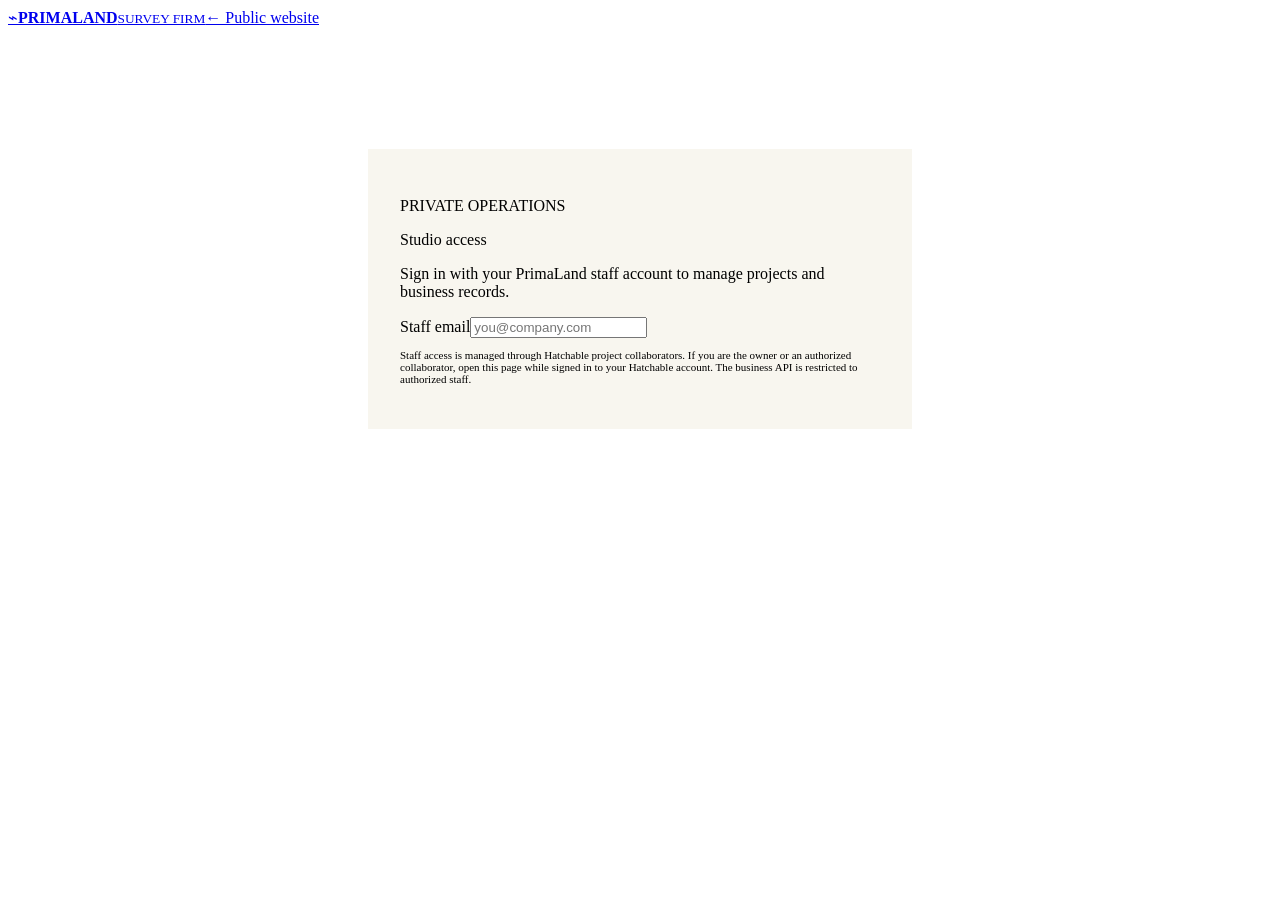
==== public/admin.html @ d48e875d "Design and build a premium PrimaLand Survey Firm website with business management tools and a client" ====
<!doctype html><html lang="en"><head><meta charset="utf-8"><meta name="viewport" content="width=device-width,initial-scale=1"><title>PrimaLand Studio — Operations</title><link rel="stylesheet" href="/styles.css"><style>
body{min-height:100vh}.admin-wrap{max-width:1250px;margin:auto;padding:42px 5%}.admin-top{display:flex;justify-content:space-between;align-items:center;gap:20px;margin-bottom:28px}.admin-top h1{font:400 40px var(--serif);margin:0}.admin-top p{margin:4px 0;color:var(--muted);font-size:12px}.admin-nav{display:flex;gap:8px;flex-wrap:wrap;border-bottom:1px solid var(--line);padding-bottom:15px;margin-bottom:24px}.admin-nav button{background:transparent;border:1px solid var(--line);padding:10px 15px;font-size:11px;cursor:pointer}.admin-nav button.active{background:var(--olive);color:white}.admin-section{display:none}.admin-section.active{display:block}.stats{display:grid;grid-template-columns:repeat(4,1fr);gap:12px;margin-bottom:22px}.stat{border:1px solid var(--line);padding:20px;background:#f8f6ef}.stat small{font-size:10px;color:var(--muted)}.stat strong{display:block;font:400 28px var(--serif);margin-top:7px}.admin-grid{display:grid;grid-template-columns:1fr 1fr;gap:18px}.admin-card{border:1px solid var(--line);padding:20px;background:#f8f6ef;margin-bottom:18px}.admin-card h3{font:400 23px var(--serif);margin:0 0 15px}.admin-form{display:grid;grid-template-columns:1fr 1fr;gap:0 13px}.admin-form .wide{grid-column:1/-1}.admin-form button{grid-column:1/-1}.admin-form label{margin-top:10px}.table-wrap{overflow:auto}table{border-collapse:collapse;width:100%;font-size:11px}th,td{text-align:left;padding:12px 9px;border-bottom:1px solid var(--line);vertical-align:top}th{color:var(--muted);font-weight:600;white-space:nowrap}.empty{color:var(--muted);font-size:12px;padding:20px 0}.admin-message{font-size:12px;margin:12px 0}.admin-message.error{color:#a33}.admin-message.success{color:#354f2d}.muted{color:var(--muted);font-size:11px}.login-card{max-width:480px;margin:80px auto;padding:32px;border:1px solid var(--line);background:#f8f6ef}.login-card h1{font:400 34px var(--serif)}@media(max-width:700px){.stats{grid-template-columns:1fr 1fr}.admin-grid{grid-template-columns:1fr}.admin-form{grid-template-columns:1fr}.admin-form .wide{grid-column:auto}.admin-top{align-items:flex-start;flex-direction:column}.admin-wrap{padding:25px 5%}}
</style></head><body><header class="site-header"><a class="brand" href="/"><span class="brand-mark">⌁</span><span><strong>PRIMALAND</strong><small>SURVEY FIRM</small></span></a><a class="text-link" href="/">← Public website</a></header><main class="admin-wrap"><div id="loginPanel" class="login-card"><p class="eyebrow">PRIVATE OPERATIONS</p><h1>Studio access</h1><p>Sign in with your PrimaLand staff account to manage projects and business records.</p><label for="adminEmail">Staff email</label><input id="adminEmail" type="email" placeholder="you@company.com"><p class="muted">Staff access is managed through Hatchable project collaborators. If you are the owner or an authorized collaborator, open this page while signed in to your Hatchable account. The business API is restricted to authorized staff.</p><div id="loginMessage" class="admin-message"></div></div>
<div id="appPanel" hidden><div class="admin-top"><div><p class="eyebrow">PRIVATE WORKSPACE / 01</p><h1>Studio overview</h1><p>Manage the work behind every set of coordinates.</p></div><button id="refreshBtn" class="button button-dark">Refresh data ↻</button></div><nav class="admin-nav"><button class="active" data-tab="overview">Overview</button><button data-tab="projects">Projects &amp; inquiries</button><button data-tab="clients">Clients</button><button data-tab="calendar">Calendar</button><button data-tab="finance">Income &amp; expenses</button></nav>
<section class="admin-section active" id="tab-overview"><div class="stats"><div class="stat"><small>Total income received</small><strong id="statIncome">₱0.00</strong></div><div class="stat"><small>Recorded expenses</small><strong id="statExpenses">₱0.00</strong></div><div class="stat"><small>Net recorded cash flow</small><strong id="statNet">₱0.00</strong></div><div class="stat"><small>Open projects</small><strong id="statProjects">0</strong></div></div><div class="admin-grid"><div class="admin-card"><h3>Upcoming fieldwork</h3><div id="upcomingList" class="empty">Loading schedule…</div></div><div class="admin-card"><h3>Recent transactions</h3><div id="recentList" class="empty">Loading transactions…</div></div></div></section>
<section class="admin-section" id="tab-projects"><div class="admin-grid"><div class="admin-card"><h3>Create project / job</h3><form id="projectForm" class="admin-form"><label class="wide">Client<select name="client_id" id="projectClient" required></select></label><label>Service type<select name="service" required><option>Boundary / Relocation Survey</option><option>Subdivision / Consolidation</option><option>Topographic Survey</option><option>GNSS / Control Survey</option><option>GIS / Mapping</option><option>CAD / As-Built Plans</option><option>Other</option></select></label><label>Agreed fee (PHP)<input name="fee" type="number" min="0" step=".01" required></label><label class="wide">Property location<input name="location" required maxlength="240"></label><label>Target delivery date<input name="due_date" type="date"></label><label>Status<select name="status"><option>Request received</option><option>In progress</option><option>Fieldwork scheduled</option><option>Processing</option><option>For client review</option><option>Completed</option><option>On hold</option><option>Cancelled</option></select></label><label class="wide">Internal notes<textarea name="internal_notes" rows="2" maxlength="2000"></textarea></label><label class="wide">Client-visible status note<textarea name="public_note" rows="2" maxlength="500"></textarea></label><button class="button button-dark" type="submit">Create project</button></form><div id="projectMessage" class="admin-message"></div></div><div class="admin-card"><h3>Project register</h3><div id="projectsTable" class="table-wrap empty">Loading projects…</div></div></div><div class="admin-card"><h3>Update selected project</h3><form id="updateProjectForm" class="admin-form"><label class="wide">Project<select name="id" id="updateProjectId" required></select></label><label>Status<select name="status"><option>Request received</option><option>In progress</option><option>Fieldwork scheduled</option><option>Processing</option><option>For client review</option><option>Completed</option><option>On hold</option><option>Cancelled</option></select></label><label>Target delivery date<input name="due_date" type="date"></label><label class="wide">Client-visible status note<textarea name="public_note" rows="2" maxlength="500"></textarea></label><label class="wide">Internal notes<textarea name="internal_notes" rows="2" maxlength="2000"></textarea></label><button class="button button-dark" type="submit">Save status update</button></form><div id="updateMessage" class="admin-message"></div></div></section>
<section class="admin-section" id="tab-clients"><div class="admin-grid"><div class="admin-card"><h3>Add client</h3><form id="clientForm" class="admin-form"><label class="wide">Full name / company<input name="name" required maxlength="160"></label><label>Email<input name="email" type="email" maxlength="160"></label><label>Phone<input name="phone" maxlength="40"></label><label class="wide">Address<input name="address" maxlength="300"></label><label class="wide">Notes<textarea name="notes" rows="2" maxlength="1000"></textarea></label><button class="button button-dark">Save client</button></form><div id="clientMessage" class="admin-message"></div></div><div class="admin-card"><h3>Client directory</h3><div id="clientsTable" class="table-wrap empty">Loading clients…</div></div></div></section>
<section class="admin-section" id="tab-calendar"><div class="admin-grid"><div class="admin-card"><h3>Schedule survey activity</h3><form id="eventForm" class="admin-form"><label class="wide">Project<select name="project_id" id="eventProject" required></select></label><label>Activity<input name="title" required maxlength="160" placeholder="Field survey / site inspection"></label><label>Date<input name="event_date" type="date" required></label><label>Start time<input name="start_time" type="time"></label><label>End time<input name="end_time" type="time"></label><label class="wide">Location<input name="location" maxlength="240"></label><label>Status<select name="status"><option>Scheduled</option><option>Confirmed</option><option>Completed</option><option>Rescheduled</option><option>Cancelled</option></select></label><label class="wide">Notes<textarea name="notes" rows="2" maxlength="1000"></textarea></label><button class="button button-dark">Add to calendar</button></form><div id="eventMessage" class="admin-message"></div></div><div class="admin-card"><h3>Schedule register</h3><div id="eventsTable" class="table-wrap empty">Loading schedule…</div></div></div></section>
<section class="admin-section" id="tab-finance"><div class="admin-grid"><div class="admin-card"><h3>Record income / expense</h3><form id="financeForm" class="admin-form"><label>Entry type<select name="kind"><option value="income">Income received</option><option value="expense">Expense</option></select></label><label>Amount (PHP)<input name="amount" type="number" min=".01" step=".01" required></label><label>Date<input name="entry_date" type="date" required></label><label>Category<input name="category" required maxlength="100" placeholder="Survey fee, fuel, supplies…"></label><label class="wide">Related project<select name="project_id" id="financeProject"><option value="">General business</option></select></label><label class="wide">Description<input name="description" maxlength="300" required></label><label class="wide">Payment method / reference<input name="payment_reference" maxlength="160"></label><button class="button button-dark">Save transaction</button></form><div id="financeMessage" class="admin-message"></div></div><div class="admin-card"><h3>Cashflow summary</h3><p class="muted">Based on manually recorded cash transactions, not tax or accounting statements.</p><div id="financeSummary"></div></div></div><div class="admin-card"><h3>Transaction ledger</h3><div id="financeTable" class="table-wrap empty">Loading ledger…</div></div></section>
<div id="globalMessage" class="admin-message"></div></div></main><script src="/admin.js" defer></script></body></html>
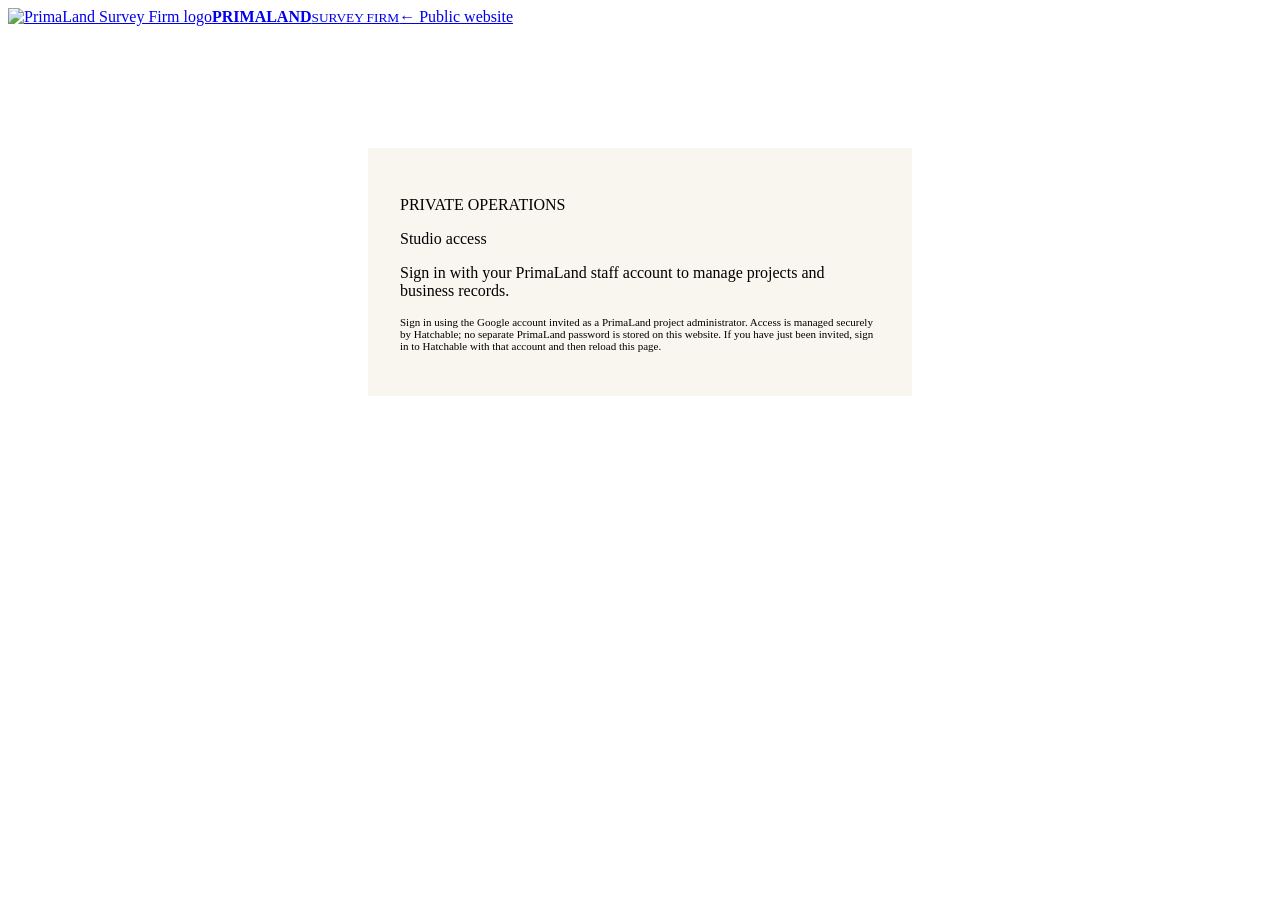
==== commit f9d624e9: "Use secure email-based staff access for earthplanet223@gmail.com, allow blank client email entries, " ====
--- a/public/admin.html
+++ b/public/admin.html
@@ -1,10 +1,10 @@
 <!doctype html><html lang="en"><head><meta charset="utf-8"><meta name="viewport" content="width=device-width,initial-scale=1"><title>PrimaLand Studio — Operations</title><link rel="stylesheet" href="/styles.css"><style>
-body{min-height:100vh}.admin-wrap{max-width:1250px;margin:auto;padding:42px 5%}.admin-top{display:flex;justify-content:space-between;align-items:center;gap:20px;margin-bottom:28px}.admin-top h1{font:400 40px var(--serif);margin:0}.admin-top p{margin:4px 0;color:var(--muted);font-size:12px}.admin-nav{display:flex;gap:8px;flex-wrap:wrap;border-bottom:1px solid var(--line);padding-bottom:15px;margin-bottom:24px}.admin-nav button{background:transparent;border:1px solid var(--line);padding:10px 15px;font-size:11px;cursor:pointer}.admin-nav button.active{background:var(--olive);color:white}.admin-section{display:none}.admin-section.active{display:block}.stats{display:grid;grid-template-columns:repeat(4,1fr);gap:12px;margin-bottom:22px}.stat{border:1px solid var(--line);padding:20px;background:#f8f6ef}.stat small{font-size:10px;color:var(--muted)}.stat strong{display:block;font:400 28px var(--serif);margin-top:7px}.admin-grid{display:grid;grid-template-columns:1fr 1fr;gap:18px}.admin-card{border:1px solid var(--line);padding:20px;background:#f8f6ef;margin-bottom:18px}.admin-card h3{font:400 23px var(--serif);margin:0 0 15px}.admin-form{display:grid;grid-template-columns:1fr 1fr;gap:0 13px}.admin-form .wide{grid-column:1/-1}.admin-form button{grid-column:1/-1}.admin-form label{margin-top:10px}.table-wrap{overflow:auto}table{border-collapse:collapse;width:100%;font-size:11px}th,td{text-align:left;padding:12px 9px;border-bottom:1px solid var(--line);vertical-align:top}th{color:var(--muted);font-weight:600;white-space:nowrap}.empty{color:var(--muted);font-size:12px;padding:20px 0}.admin-message{font-size:12px;margin:12px 0}.admin-message.error{color:#a33}.admin-message.success{color:#354f2d}.muted{color:var(--muted);font-size:11px}.login-card{max-width:480px;margin:80px auto;padding:32px;border:1px solid var(--line);background:#f8f6ef}.login-card h1{font:400 34px var(--serif)}@media(max-width:700px){.stats{grid-template-columns:1fr 1fr}.admin-grid{grid-template-columns:1fr}.admin-form{grid-template-columns:1fr}.admin-form .wide{grid-column:auto}.admin-top{align-items:flex-start;flex-direction:column}.admin-wrap{padding:25px 5%}}
-</style></head><body><header class="site-header"><a class="brand" href="/"><span class="brand-mark">⌁</span><span><strong>PRIMALAND</strong><small>SURVEY FIRM</small></span></a><a class="text-link" href="/">← Public website</a></header><main class="admin-wrap"><div id="loginPanel" class="login-card"><p class="eyebrow">PRIVATE OPERATIONS</p><h1>Studio access</h1><p>Sign in with your PrimaLand staff account to manage projects and business records.</p><label for="adminEmail">Staff email</label><input id="adminEmail" type="email" placeholder="you@company.com"><p class="muted">Staff access is managed through Hatchable project collaborators. If you are the owner or an authorized collaborator, open this page while signed in to your Hatchable account. The business API is restricted to authorized staff.</p><div id="loginMessage" class="admin-message"></div></div>
+body{min-height:100vh}.admin-wrap{max-width:1250px;margin:auto;padding:42px 5%}.admin-top{display:flex;justify-content:space-between;align-items:center;gap:20px;margin-bottom:28px}.admin-top h1{font:400 40px var(--serif);margin:0}.admin-top p{margin:4px 0;color:var(--muted);font-size:12px}.admin-nav{display:flex;gap:8px;flex-wrap:wrap;border-bottom:1px solid var(--line);padding-bottom:15px;margin-bottom:24px}.admin-nav button{background:transparent;border:1px solid var(--line);padding:10px 15px;font-size:11px;cursor:pointer}.admin-nav button.active{background:var(--olive);color:white}.admin-section{display:none}.admin-section.active{display:block}.stats{display:grid;grid-template-columns:repeat(4,1fr);gap:12px;margin-bottom:22px}.stat{border:1px solid var(--line);padding:20px;background:#f8f6ef}.stat small{font-size:10px;color:var(--muted)}.stat strong{display:block;font:400 28px var(--serif);margin-top:7px}.admin-grid{display:grid;grid-template-columns:1fr 1fr;gap:18px}.admin-card{border:1px solid var(--line);padding:20px;background:#f8f6ef;margin-bottom:18px}.admin-card h3{font:400 23px var(--serif);margin:0 0 15px}.admin-form{display:grid;grid-template-columns:1fr 1fr;gap:0 13px}.admin-form .wide{grid-column:1/-1}.admin-form button{grid-column:1/-1}.admin-form label{margin-top:10px}.table-wrap{overflow:auto}.calendar-toolbar{display:flex;align-items:center;justify-content:space-between;gap:10px;margin-bottom:16px}.calendar-toolbar strong{font-family:var(--serif);font-size:20px;font-weight:400}.calendar-grid{display:grid;grid-template-columns:repeat(7,minmax(0,1fr));border-top:1px solid var(--line);border-left:1px solid var(--line)}.cal-head{padding:8px 4px;text-align:center;font-size:10px;color:var(--muted);border-right:1px solid var(--line);border-bottom:1px solid var(--line)}.cal-day{min-height:90px;padding:5px;border-right:1px solid var(--line);border-bottom:1px solid var(--line);min-width:0}.cal-day.blank{background:#eeece4}.cal-date{font-size:11px;display:block;margin-bottom:4px}.cal-event{font-size:9px;line-height:1.3;padding:4px;margin:3px 0;overflow-wrap:anywhere;border-left:2px solid #6b795e;background:#e6e9df}.cal-event.pay{border-color:#b28a46;background:#f1e7d4}.cal-event.task{border-color:#7a8b9c;background:#e2e8ed}table{border-collapse:collapse;width:100%;font-size:11px}th,td{text-align:left;padding:12px 9px;border-bottom:1px solid var(--line);vertical-align:top}th{color:var(--muted);font-weight:600;white-space:nowrap}.empty{color:var(--muted);font-size:12px;padding:20px 0}.admin-message{font-size:12px;margin:12px 0}.admin-message.error{color:#a33}.admin-message.success{color:#354f2d}.muted{color:var(--muted);font-size:11px}.login-card{max-width:480px;margin:80px auto;padding:32px;border:1px solid var(--line);background:#f8f6ef}.login-card h1{font:400 34px var(--serif)}@media(max-width:700px){.cal-day{min-height:68px;padding:3px}.cal-event{font-size:8px;padding:2px}.calendar-toolbar .button{padding:8px;font-size:10px}.calendar-toolbar strong{font-size:16px}.stats{grid-template-columns:1fr 1fr}.admin-grid{grid-template-columns:1fr}.admin-form{grid-template-columns:1fr}.admin-form .wide{grid-column:auto}.admin-top{align-items:flex-start;flex-direction:column}.admin-wrap{padding:25px 5%}}
+</style></head><body><header class="site-header"><a class="brand" href="/"><img class="brand-logo" src="/primaland-logo.png" alt="PrimaLand Survey Firm logo"><span><strong>PRIMALAND</strong><small>SURVEY FIRM</small></span></a><a class="text-link" href="/">← Public website</a></header><main class="admin-wrap"><div id="loginPanel" class="login-card"><p class="eyebrow">PRIVATE OPERATIONS</p><h1>Studio access</h1><p>Sign in with your PrimaLand staff account to manage projects and business records.</p><p class="muted">Sign in using the Google account invited as a PrimaLand project administrator. Access is managed securely by Hatchable; no separate PrimaLand password is stored on this website. If you have just been invited, sign in to Hatchable with that account and then reload this page.</p><div id="loginMessage" class="admin-message"></div></div>
 <div id="appPanel" hidden><div class="admin-top"><div><p class="eyebrow">PRIVATE WORKSPACE / 01</p><h1>Studio overview</h1><p>Manage the work behind every set of coordinates.</p></div><button id="refreshBtn" class="button button-dark">Refresh data ↻</button></div><nav class="admin-nav"><button class="active" data-tab="overview">Overview</button><button data-tab="projects">Projects &amp; inquiries</button><button data-tab="clients">Clients</button><button data-tab="calendar">Calendar</button><button data-tab="finance">Income &amp; expenses</button></nav>
-<section class="admin-section active" id="tab-overview"><div class="stats"><div class="stat"><small>Total income received</small><strong id="statIncome">₱0.00</strong></div><div class="stat"><small>Recorded expenses</small><strong id="statExpenses">₱0.00</strong></div><div class="stat"><small>Net recorded cash flow</small><strong id="statNet">₱0.00</strong></div><div class="stat"><small>Open projects</small><strong id="statProjects">0</strong></div></div><div class="admin-grid"><div class="admin-card"><h3>Upcoming fieldwork</h3><div id="upcomingList" class="empty">Loading schedule…</div></div><div class="admin-card"><h3>Recent transactions</h3><div id="recentList" class="empty">Loading transactions…</div></div></div></section>
+<section class="admin-section active" id="tab-overview"><div class="stats"><div class="stat"><small>Total income received</small><strong id="statIncome">₱0.00</strong></div><div class="stat"><small>Recorded expenses</small><strong id="statExpenses">₱0.00</strong></div><div class="stat"><small>Net recorded cash flow</small><strong id="statNet">₱0.00</strong></div><div class="stat"><small>Open projects</small><strong id="statProjects">0</strong></div></div><div class="admin-grid"><div class="admin-card"><h3>Upcoming schedule</h3><div id="upcomingList" class="empty">Loading schedule…</div></div><div class="admin-card"><h3>Recent transactions</h3><div id="recentList" class="empty">Loading transactions…</div></div></div><div class="admin-card"><h3>Outstanding receivables</h3><p class="muted">Project fees less payments recorded against each project.</p><div id="receivablesTable" class="table-wrap empty">Loading receivables…</div></div></section>
 <section class="admin-section" id="tab-projects"><div class="admin-grid"><div class="admin-card"><h3>Create project / job</h3><form id="projectForm" class="admin-form"><label class="wide">Client<select name="client_id" id="projectClient" required></select></label><label>Service type<select name="service" required><option>Boundary / Relocation Survey</option><option>Subdivision / Consolidation</option><option>Topographic Survey</option><option>GNSS / Control Survey</option><option>GIS / Mapping</option><option>CAD / As-Built Plans</option><option>Other</option></select></label><label>Agreed fee (PHP)<input name="fee" type="number" min="0" step=".01" required></label><label class="wide">Property location<input name="location" required maxlength="240"></label><label>Target delivery date<input name="due_date" type="date"></label><label>Status<select name="status"><option>Request received</option><option>In progress</option><option>Fieldwork scheduled</option><option>Processing</option><option>For client review</option><option>Completed</option><option>On hold</option><option>Cancelled</option></select></label><label class="wide">Internal notes<textarea name="internal_notes" rows="2" maxlength="2000"></textarea></label><label class="wide">Client-visible status note<textarea name="public_note" rows="2" maxlength="500"></textarea></label><button class="button button-dark" type="submit">Create project</button></form><div id="projectMessage" class="admin-message"></div></div><div class="admin-card"><h3>Project register</h3><div id="projectsTable" class="table-wrap empty">Loading projects…</div></div></div><div class="admin-card"><h3>Update selected project</h3><form id="updateProjectForm" class="admin-form"><label class="wide">Project<select name="id" id="updateProjectId" required></select></label><label>Status<select name="status"><option>Request received</option><option>In progress</option><option>Fieldwork scheduled</option><option>Processing</option><option>For client review</option><option>Completed</option><option>On hold</option><option>Cancelled</option></select></label><label>Target delivery date<input name="due_date" type="date"></label><label class="wide">Client-visible status note<textarea name="public_note" rows="2" maxlength="500"></textarea></label><label class="wide">Internal notes<textarea name="internal_notes" rows="2" maxlength="2000"></textarea></label><button class="button button-dark" type="submit">Save status update</button></form><div id="updateMessage" class="admin-message"></div></div></section>
-<section class="admin-section" id="tab-clients"><div class="admin-grid"><div class="admin-card"><h3>Add client</h3><form id="clientForm" class="admin-form"><label class="wide">Full name / company<input name="name" required maxlength="160"></label><label>Email<input name="email" type="email" maxlength="160"></label><label>Phone<input name="phone" maxlength="40"></label><label class="wide">Address<input name="address" maxlength="300"></label><label class="wide">Notes<textarea name="notes" rows="2" maxlength="1000"></textarea></label><button class="button button-dark">Save client</button></form><div id="clientMessage" class="admin-message"></div></div><div class="admin-card"><h3>Client directory</h3><div id="clientsTable" class="table-wrap empty">Loading clients…</div></div></div></section>
-<section class="admin-section" id="tab-calendar"><div class="admin-grid"><div class="admin-card"><h3>Schedule survey activity</h3><form id="eventForm" class="admin-form"><label class="wide">Project<select name="project_id" id="eventProject" required></select></label><label>Activity<input name="title" required maxlength="160" placeholder="Field survey / site inspection"></label><label>Date<input name="event_date" type="date" required></label><label>Start time<input name="start_time" type="time"></label><label>End time<input name="end_time" type="time"></label><label class="wide">Location<input name="location" maxlength="240"></label><label>Status<select name="status"><option>Scheduled</option><option>Confirmed</option><option>Completed</option><option>Rescheduled</option><option>Cancelled</option></select></label><label class="wide">Notes<textarea name="notes" rows="2" maxlength="1000"></textarea></label><button class="button button-dark">Add to calendar</button></form><div id="eventMessage" class="admin-message"></div></div><div class="admin-card"><h3>Schedule register</h3><div id="eventsTable" class="table-wrap empty">Loading schedule…</div></div></div></section>
-<section class="admin-section" id="tab-finance"><div class="admin-grid"><div class="admin-card"><h3>Record income / expense</h3><form id="financeForm" class="admin-form"><label>Entry type<select name="kind"><option value="income">Income received</option><option value="expense">Expense</option></select></label><label>Amount (PHP)<input name="amount" type="number" min=".01" step=".01" required></label><label>Date<input name="entry_date" type="date" required></label><label>Category<input name="category" required maxlength="100" placeholder="Survey fee, fuel, supplies…"></label><label class="wide">Related project<select name="project_id" id="financeProject"><option value="">General business</option></select></label><label class="wide">Description<input name="description" maxlength="300" required></label><label class="wide">Payment method / reference<input name="payment_reference" maxlength="160"></label><button class="button button-dark">Save transaction</button></form><div id="financeMessage" class="admin-message"></div></div><div class="admin-card"><h3>Cashflow summary</h3><p class="muted">Based on manually recorded cash transactions, not tax or accounting statements.</p><div id="financeSummary"></div></div></div><div class="admin-card"><h3>Transaction ledger</h3><div id="financeTable" class="table-wrap empty">Loading ledger…</div></div></section>
+<section class="admin-section" id="tab-clients"><div class="admin-grid"><div class="admin-card"><h3>Add client</h3><form id="clientForm" class="admin-form"><label class="wide">Full name / company<input name="name" required maxlength="160"></label><label>Email <span class="muted">(optional)</span><input name="email" type="email" maxlength="160"></label><label>Phone<input name="phone" maxlength="40"></label><label class="wide">Address<input name="address" maxlength="300"></label><label class="wide">Notes<textarea name="notes" rows="2" maxlength="1000"></textarea></label><button class="button button-dark">Save client</button></form><div id="clientMessage" class="admin-message"></div></div><div class="admin-card"><h3>Client directory</h3><div id="clientsTable" class="table-wrap empty">Loading clients…</div></div></div></section>
+<section class="admin-section" id="tab-calendar"><div class="admin-grid"><div class="admin-card"><h3>Schedule survey activity</h3><form id="eventForm" class="admin-form"><label class="wide">Project<select name="project_id" id="eventProject" required></select></label><label>Event type<select name="event_type"><option>Survey</option><option>Payment due</option><option>Task</option><option>Site inspection</option><option>Deliverable deadline</option></select></label><label>Activity<input name="title" required maxlength="160" placeholder="Field survey / site inspection"></label><label>Date<input name="event_date" type="date" required></label><label>Start time<input name="start_time" type="time"></label><label>End time<input name="end_time" type="time"></label><label class="wide">Location<input name="location" maxlength="240"></label><label>Status<select name="status"><option>Scheduled</option><option>Confirmed</option><option>Completed</option><option>Rescheduled</option><option>Cancelled</option></select></label><label class="wide">Notes<textarea name="notes" rows="2" maxlength="1000"></textarea></label><button class="button button-dark">Add to calendar</button></form><div id="eventMessage" class="admin-message"></div></div><div class="admin-card"><h3>Monthly calendar</h3><div class="calendar-toolbar"><button type="button" id="prevMonth" class="button button-light">← Previous</button><strong id="calendarMonth">Month YYYY</strong><button type="button" id="nextMonth" class="button button-light">Next →</button></div><div class="calendar-grid" id="calendarGrid"></div><p class="muted">Events are labelled by type. Full details remain in the schedule register below.</p></div><div class="admin-card"><h3>Schedule register</h3><div id="eventsTable" class="table-wrap empty">Loading schedule…</div></div></div></section>
+<section class="admin-section" id="tab-finance"><div class="admin-grid"><div class="admin-card"><h3>Record income / expense</h3><form id="financeForm" class="admin-form"><label>Entry type<select name="kind"><option value="income">Income received</option><option value="expense">Expense</option></select></label><label>Amount (PHP)<input name="amount" type="number" min=".01" step=".01" required></label><label>Date<input name="entry_date" type="date" required></label><label>Category<input name="category" required maxlength="100" placeholder="Survey fee, fuel, supplies…"></label><label class="wide">Related project<select name="project_id" id="financeProject"><option value="">General business</option></select></label><label class="wide">Description<input name="description" maxlength="300" required></label><label class="wide">Payment method / reference<input name="payment_reference" maxlength="160"></label><button class="button button-dark">Save transaction</button></form><div id="financeMessage" class="admin-message"></div></div><div class="admin-card"><h3>Cashflow summary</h3><p class="muted">Based on manually recorded cash transactions, not tax or accounting statements.</p><div id="financeSummary"></div><h3 style="margin-top:25px">Expense categories</h3><div id="expenseCategories"></div></div></div><div class="admin-card"><h3>Transaction ledger</h3><div id="financeTable" class="table-wrap empty">Loading ledger…</div></div></section>
 <div id="globalMessage" class="admin-message"></div></div></main><script src="/admin.js" defer></script></body></html>
